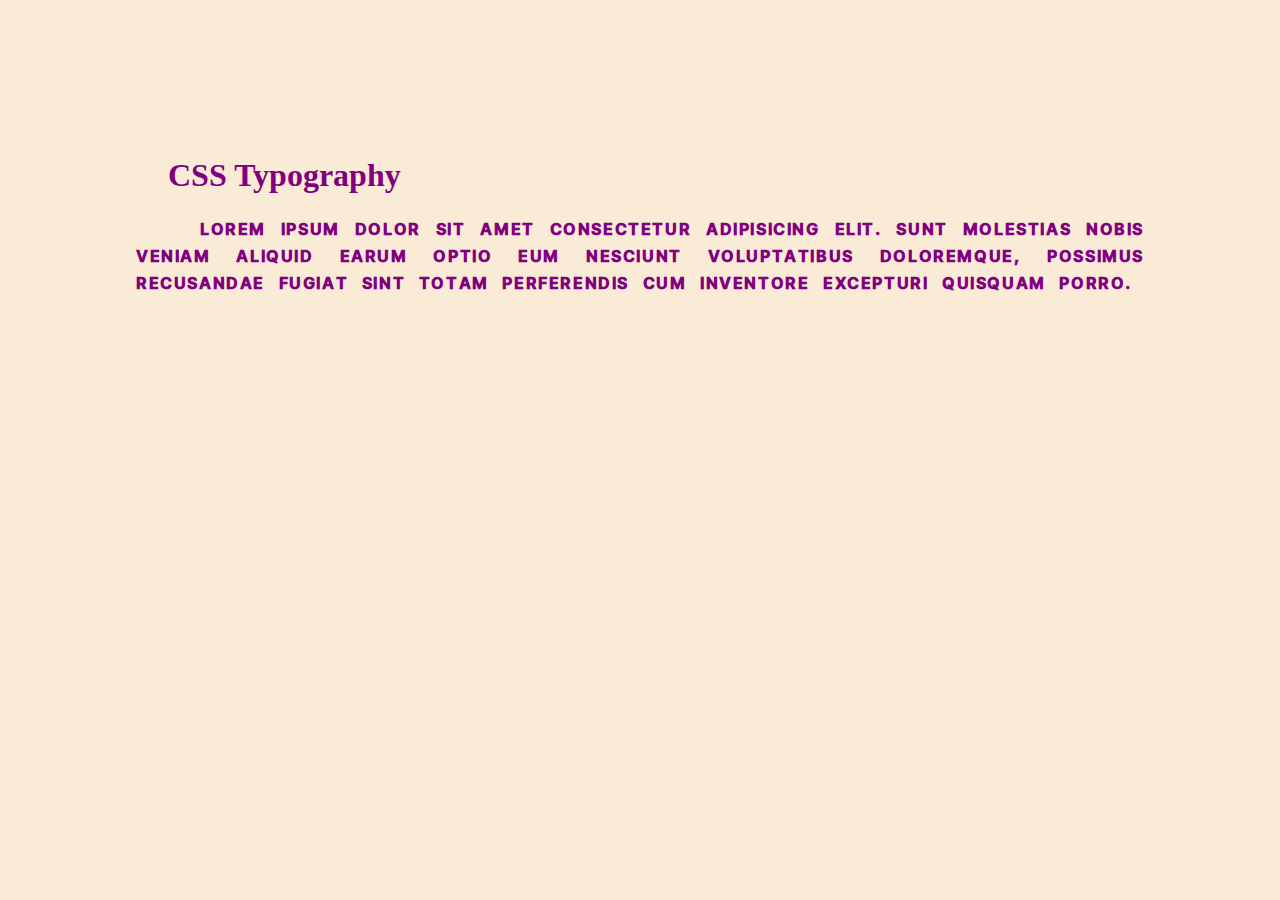
==== chapter6-Typography/index.html @ 468aa986 "Typography" ====
<!DOCTYPE html>
<html lang="en">
  <head>
    <meta charset="UTF-8" />
    <meta http-equiv="X-UA-Compatible" content="IE=edge" />
    <meta name="viewport" content="width=device-width, initial-scale=1.0" />
    <title>Document</title>
    <link rel="preconnect" href="https://fonts.googleapis.com" />
    <link rel="preconnect" href="https://fonts.gstatic.com" crossorigin />
    <link
      href="https://fonts.googleapis.com/css2?family=Konkhmer+Sleokchher&display=swap"
      rel="stylesheet"
    />
    <link rel="stylesheet" href="CSS/style.css" />
  </head>
  <body>
    <header>
      <h1>CSS Typography</h1>
    </header>

    <main>
      <p>
        Lorem ipsum dolor sit amet consectetur adipisicing elit. Sunt molestias
        nobis veniam aliquid earum optio eum nesciunt voluptatibus doloremque,
        possimus recusandae fugiat sint totam perferendis cum inventore
        excepturi quisquam porro.
      </p>

      <!-- form>
        <label for="name">Name : </label>
        <input type="text" placeholder="Pls Enter you name here" required />
        <button>Submit</button>
      </form> -->
    </main>
  </body>
</html>
---- chapter6-Typography/CSS/style.css ----
*{
    background-color: antiquewhite;
}

body{
    padding: 10%;
    font-size: 1rem;
    color: purple;
    text-indent: 2em;
    
}
/* label{
    font-size: inherit;
}
button{
    font-size: initial;
}
 */
 p{
    /* text-decoration: overline; */

    /* text-decoration: underline; */

  /*   text-decoration: line-through; */

   /* text-decoration: none; 
   Makes the link un-underlined*/

    text-transform: capitalize; 
    
/*     captilize the first letter of the word */
     text-transform: lowercase;
     text-transform: uppercase;
     text-align: justify;
     text-indent: 4em;
     line-height: 1.7;
     letter-spacing: 0.1em;
     word-spacing: 0.5em;
     font-weight: 700;
     /* Haves the values ranges between 100-900 to vary its boldness */
     font-family: 'Courier New', Courier, monospace;
     /* it uses courier New font if that is not alvailable than its gonna choose the nearby font style */
     /* font-family: 'Roboto', sans-serif; */
     font-family: 'Konkhmer Sleokchher', cursive;


 }
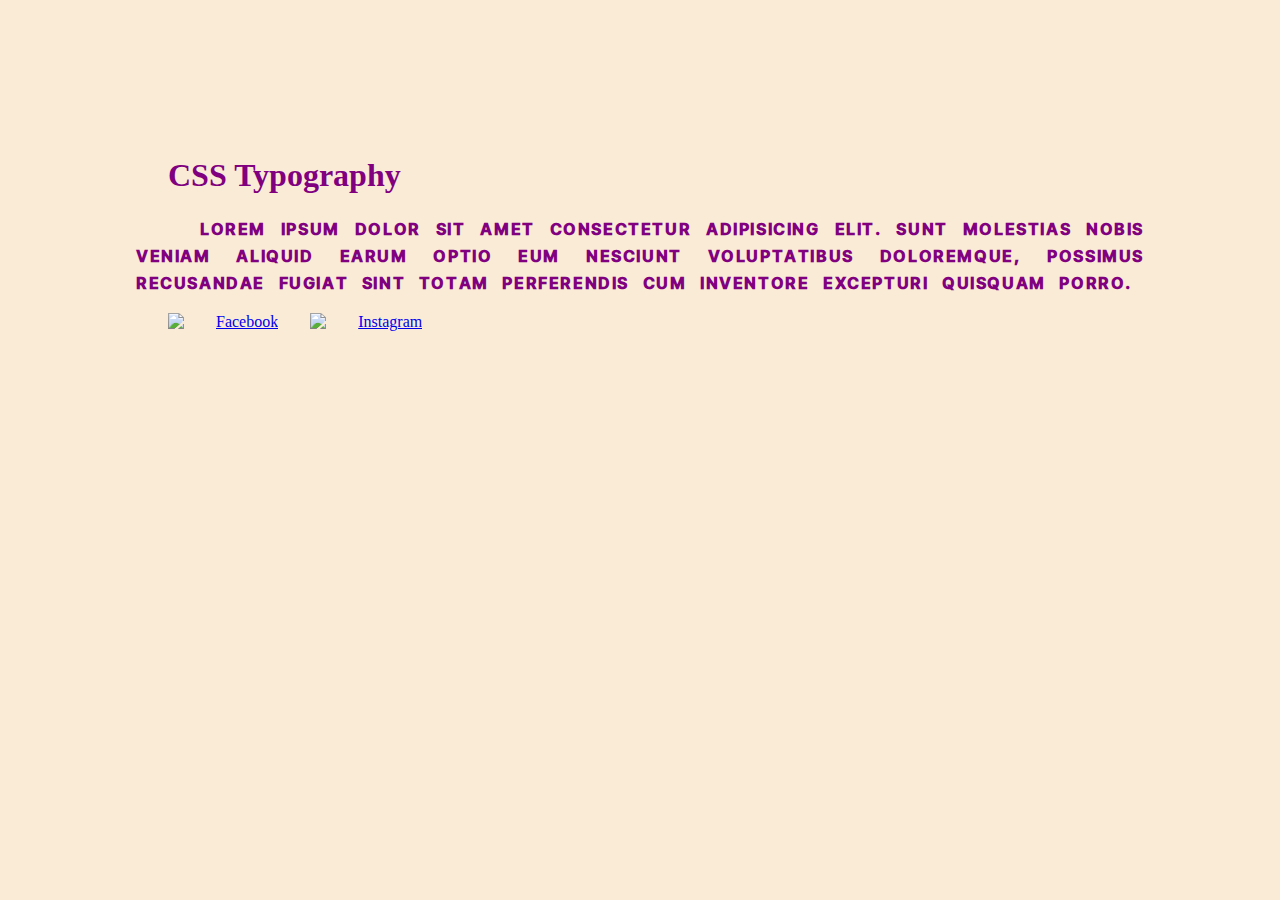
==== commit a24f5357: "List style method Add" ====
--- a/chapter6-Typography/index.html
+++ b/chapter6-Typography/index.html
@@ -34,3 +34,10 @@
     </main>
   </body>
 </html>
+
+
+<div style="display: flex;">
+  <a href="https://imgbox.io/ib/immvDaeQRk"><img src="https://imgbox.io/ib/immvDaeQRk.png" alt="Facebook"/></a>
+
+<a href="https://imgbox.io/ib/IcusRJJHg6"><img src="https://imgbox.io/ib/IcusRJJHg6.png" alt="Instagram"/></a>
+</div>